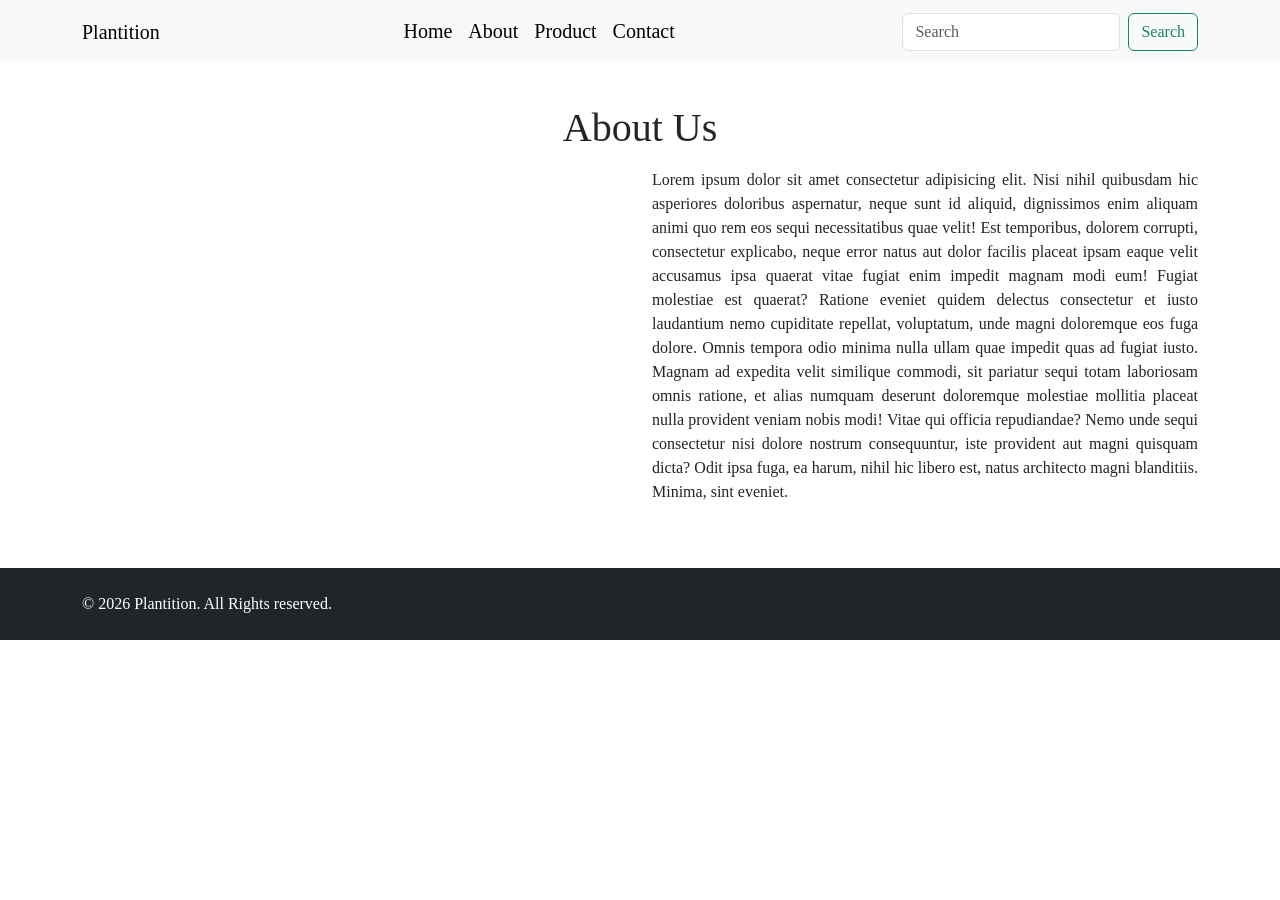
==== about.html @ f6878d08 "nsda work done" ====
<!DOCTYPE html>
<html lang="en">
<head>
    <meta charset="UTF-8">
    <meta name="viewport" content="width=device-width, initial-scale=1.0">
    <title>Plantition - World's best online plant store</title>
    <link href="https://cdn.jsdelivr.net/npm/bootstrap@5.3.8/dist/css/bootstrap.min.css" rel="stylesheet" integrity="sha384-sRIl4kxILFvY47J16cr9ZwB07vP4J8+LH7qKQnuqkuIAvNWLzeN8tE5YBujZqJLB" crossorigin="anonymous">
    <link rel="stylesheet" href="./css/style.css">
</head>
<body>
    <header>
        <nav class="navbar navbar-expand-lg bg-body-tertiary fixed-top">
            <div class="container">
                <a class="navbar-brand" href="#">Plantition</a>
                <button class="navbar-toggler" type="button" data-bs-toggle="collapse"
                    data-bs-target="#navbarSupportedContent" aria-controls="navbarSupportedContent" aria-expanded="false"
                    aria-label="Toggle navigation">
                    <span class="navbar-toggler-icon"></span>
                </button>
                <div class="collapse navbar-collapse" id="navbarSupportedContent">
                    <ul class="navbar-nav m-auto mb-2 mb-lg-0">
                        <li class="nav-item">
                            <a class="nav-link active navname" aria-current="page" href="./index.html">Home</a>
                        </li>
                        <li class="nav-item">
                            <a class="nav-link active navname" aria-current="page" href="./about.html">About</a>
                        </li>
                        <li class="nav-item">
                            <a class="nav-link active navname" aria-current="page" href="./product.html">Product</a>
                        </li>
                        <li class="nav-item">
                            <a class="nav-link active navname" aria-current="page" href="./contact.html">Contact</a>
                        </li>
                    </ul>
                    <form class="d-flex" role="search">
                        <input class="form-control me-2 w-100" type="search" placeholder="Search" aria-label="Search" />
                        <button class="btn btn-outline-success" type="submit">Search</button>
                    </form>
                </div>
            </div>
        </nav>
    </header>

    <main>
        <section id="about">
            <div class="container py-5 mt-5">
                <h1 class="py-2 text-center">About Us</h1>
                <div class="row">
                    <div class="col-lg-6 align-items-center d-flex">
                        <img src="https://encrypted-tbn0.gstatic.com/images?q=tbn:ANd9GcQYFv4KzoRjM7Uz5Hw3CpfNu2Jb3aLUoUlzIg&s" alt="" width="450">
                    </div>
                    <div class="col-lg-6">
                        <p>Lorem ipsum dolor sit amet consectetur adipisicing elit. Nisi nihil quibusdam hic asperiores doloribus aspernatur, neque sunt id aliquid, dignissimos enim aliquam animi quo rem eos sequi necessitatibus quae velit!
                        Est temporibus, dolorem corrupti, consectetur explicabo, neque error natus aut dolor facilis placeat ipsam eaque velit accusamus ipsa quaerat vitae fugiat enim impedit magnam modi eum! Fugiat molestiae est quaerat?
                        Ratione eveniet quidem delectus consectetur et iusto laudantium nemo cupiditate repellat, voluptatum, unde magni doloremque eos fuga dolore. Omnis tempora odio minima nulla ullam quae impedit quas ad fugiat iusto.
                        Magnam ad expedita velit similique commodi, sit pariatur sequi totam laboriosam omnis ratione, et alias numquam deserunt doloremque molestiae mollitia placeat nulla provident veniam nobis modi! Vitae qui officia repudiandae?
                        Nemo unde sequi consectetur nisi dolore nostrum consequuntur, iste provident aut magni quisquam dicta? Odit ipsa fuga, ea harum, nihil hic libero est, natus architecto magni blanditiis. Minima, sint eveniet.</p>
                    </div>
                </div>
            </div>
        </section>

    </main>

    <footer class="bg-dark text-white py-4">
        <div class="container">
            <div>&copy; 2026 Plantition. All Rights reserved.</div>
        </div>
    </footer>

<script src="https://cdn.jsdelivr.net/npm/bootstrap@5.3.8/dist/js/bootstrap.bundle.min.js" integrity="sha384-FKyoEForCGlyvwx9Hj09JcYn3nv7wiPVlz7YYwJrWVcXK/BmnVDxM+D2scQbITxI" crossorigin="anonymous"></script>
<script src="./js/script.js"></script>


</body>
</html>
---- css/style.css ----
* {
    margin: 0;
    padding: 0;
    box-sizing: border-box;
}

body {
    font-family: serif;
    margin: 0;
    padding: 0;
}

.navbar .brand {
    font-family: Impact, Haettenschweiler, 'Arial Narrow Bold', sans-serif;
    font-style: italic;
    font-weight: 400;
    font-size: 32px;
    text-shadow: 2px 2px 5px #7a7a7a;
}

.navbar-nav .nav-link {
    color: black !important;
    font-size: 20px;
    border-bottom: 1px solid transparent;
}
.navbar-nav .nav-link:hover {
    border-bottom: 2px solid black;
}

.carousel-item img {
    height: 90vh;
}

#about p {
    text-align: justify;
}

.card-body h5 {
    font-weight: 600;
}

.card-body p {
    color: #7a7a7a;
}

.card-body h4 {
    font-size: 20px;
    font-weight: 600;
    padding: 8px 0 4px;
}
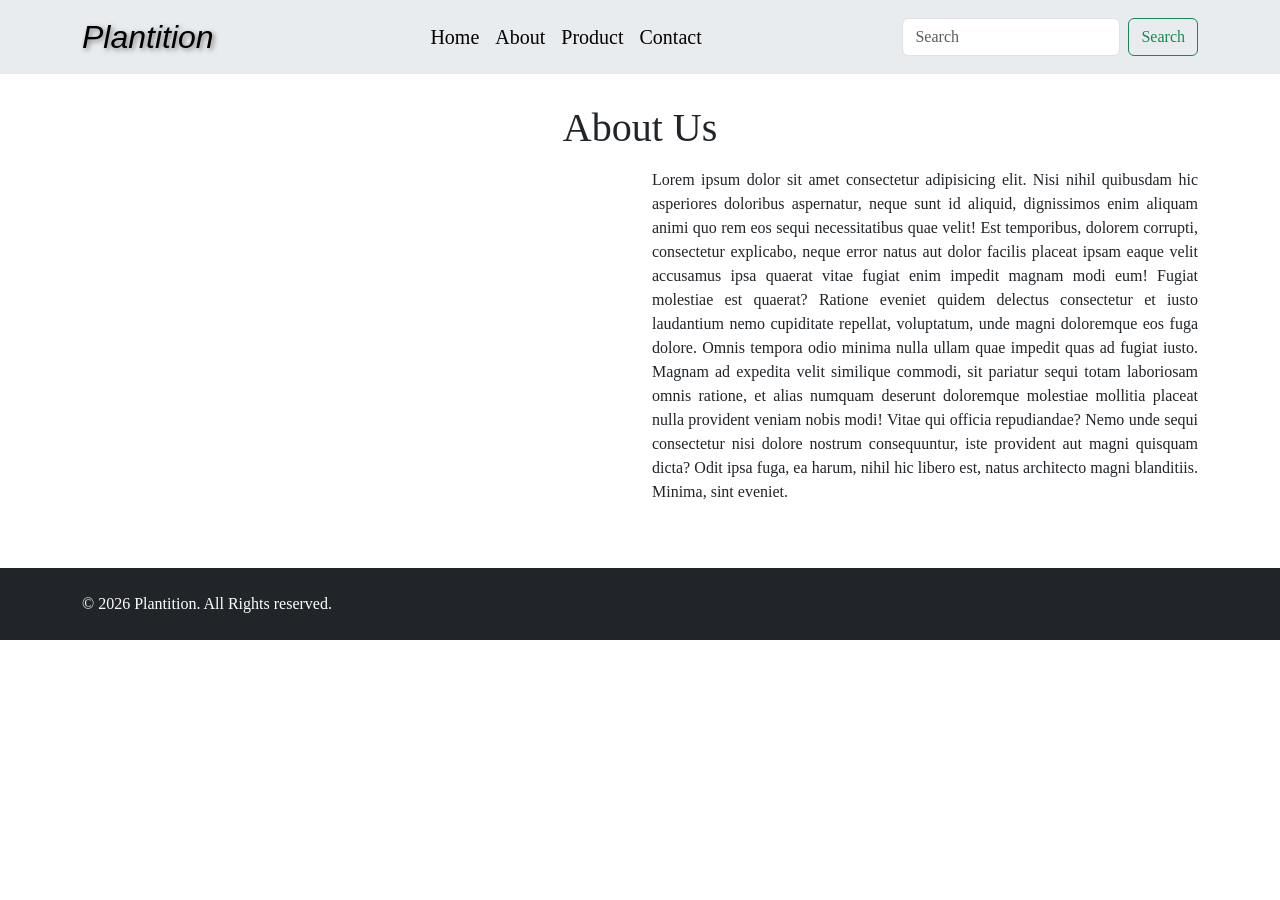
==== commit d92b391a: "clock added" ====
--- a/about.html
+++ b/about.html
@@ -9,9 +9,9 @@
 </head>
 <body>
     <header>
-        <nav class="navbar navbar-expand-lg bg-body-tertiary fixed-top">
+        <nav class="navbar navbar-expand-lg bg-body-secondary fixed-top">
             <div class="container">
-                <a class="navbar-brand" href="#">Plantition</a>
+                <a class="navbar-brand brand" href="#">Plantition</a>
                 <button class="navbar-toggler" type="button" data-bs-toggle="collapse"
                     data-bs-target="#navbarSupportedContent" aria-controls="navbarSupportedContent" aria-expanded="false"
                     aria-label="Toggle navigation">
--- a/css/style.css
+++ b/css/style.css
@@ -47,4 +47,19 @@
     font-size: 20px;
     font-weight: 600;
     padding: 8px 0 4px;
+}
+
+#live-clock {
+    background-image: url(https://png.pngtree.com/thumb_back/fh260/background/20241209/pngtree-wooden-podium-for-product-display-on-a-nature-background-with-a-image_16758594.jpg);
+    backdrop-filter: brightness(30%);
+    border-radius: 20px;
+    background-size: cover;
+    background-position: center;
+    min-height: 250px;
+    font-size: 44px;
+    text-align: center;
+    display: flex;
+    justify-content: center;
+    align-items: center;
+    text-shadow: 2px 2px 3px #7a7a7a;
 }
